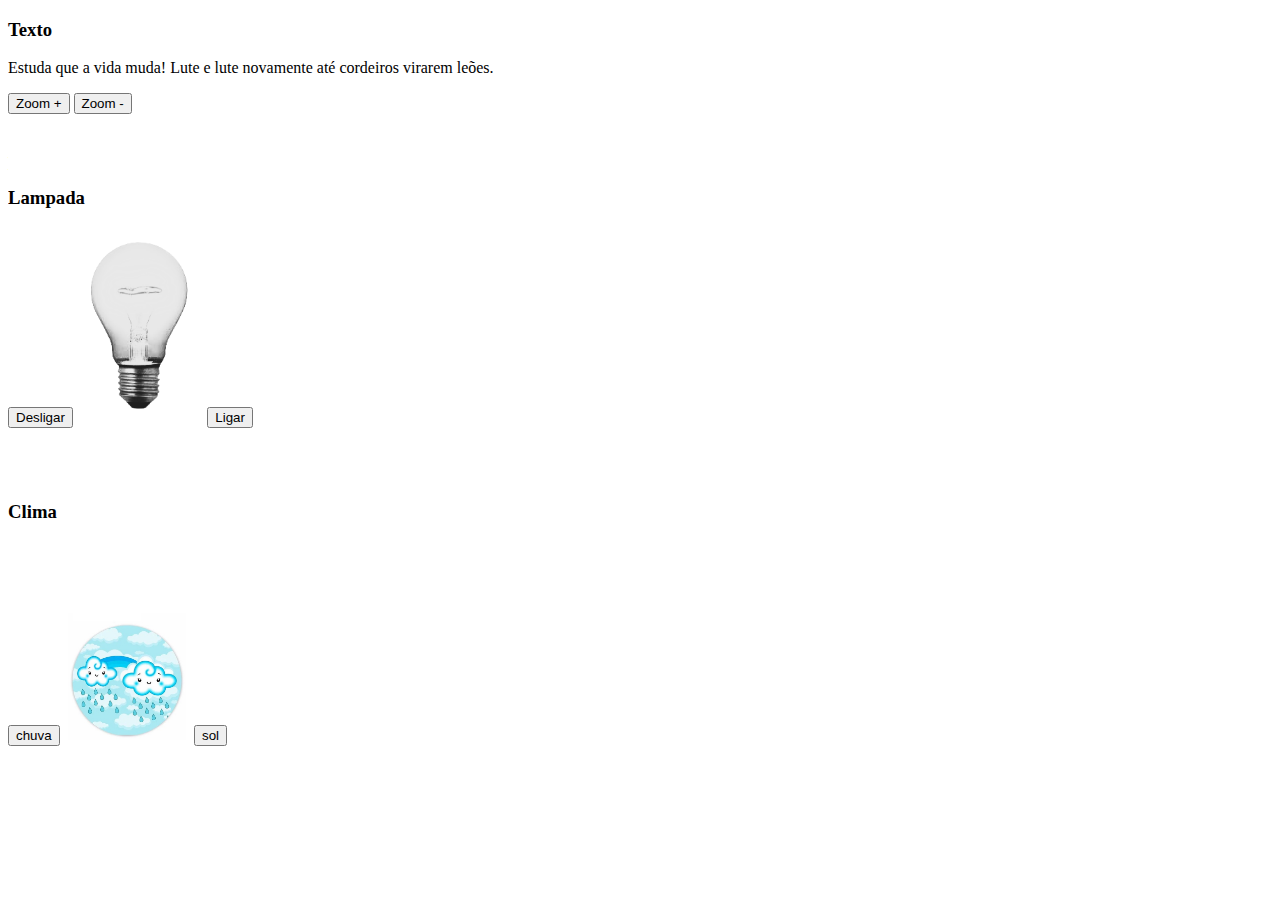
==== Aula - 01 J S/index.html @ ddf8db5e "Java" ====
<!DOCTYPE html>
<html lang="en">
<head>
    <meta charset="UTF-8">
    <meta name="viewport" content="width=device-width, initial-scale=1.0">
    <title>Aula - 01 JS</title>
</head>
<body>
    <h3>Texto</h3>
    <p id="demo"></p>

    <button onclick="Aumentar()">Zoom +</button>
    <button onclick="Diminuir()">Zoom -</button>
    <br>
    <br>
    <br>
    <br>
    
    <h3>Lampada</h3>

    <button onclick="document.getElementById('lâmpada').src='img/apagada.png'">Desligar</button>
    <img id="lâmpada" src="img/apagada.png" alt="lâmpada" width="10%">
    <button onclick="document.getElementById('lâmpada').src='img/acesa.png'">Ligar</button>

    <br>
    <br>
    <br>
    <br>
    
    <h3>Clima</h3>
    <br>
    <br>
    <br>
    <br>
   
    <button onclick="document.getElementById('clima').src='img/chuva2.jpg'">chuva</button>
    <img id="clima" src="img/chuva2.jpg" alt="clima" width="10%">
    <button onclick="document.getElementById('clima').src='img/sol2.jpg'">sol</button>

    
</body>
<script src="js/script.js"></script>
</html>
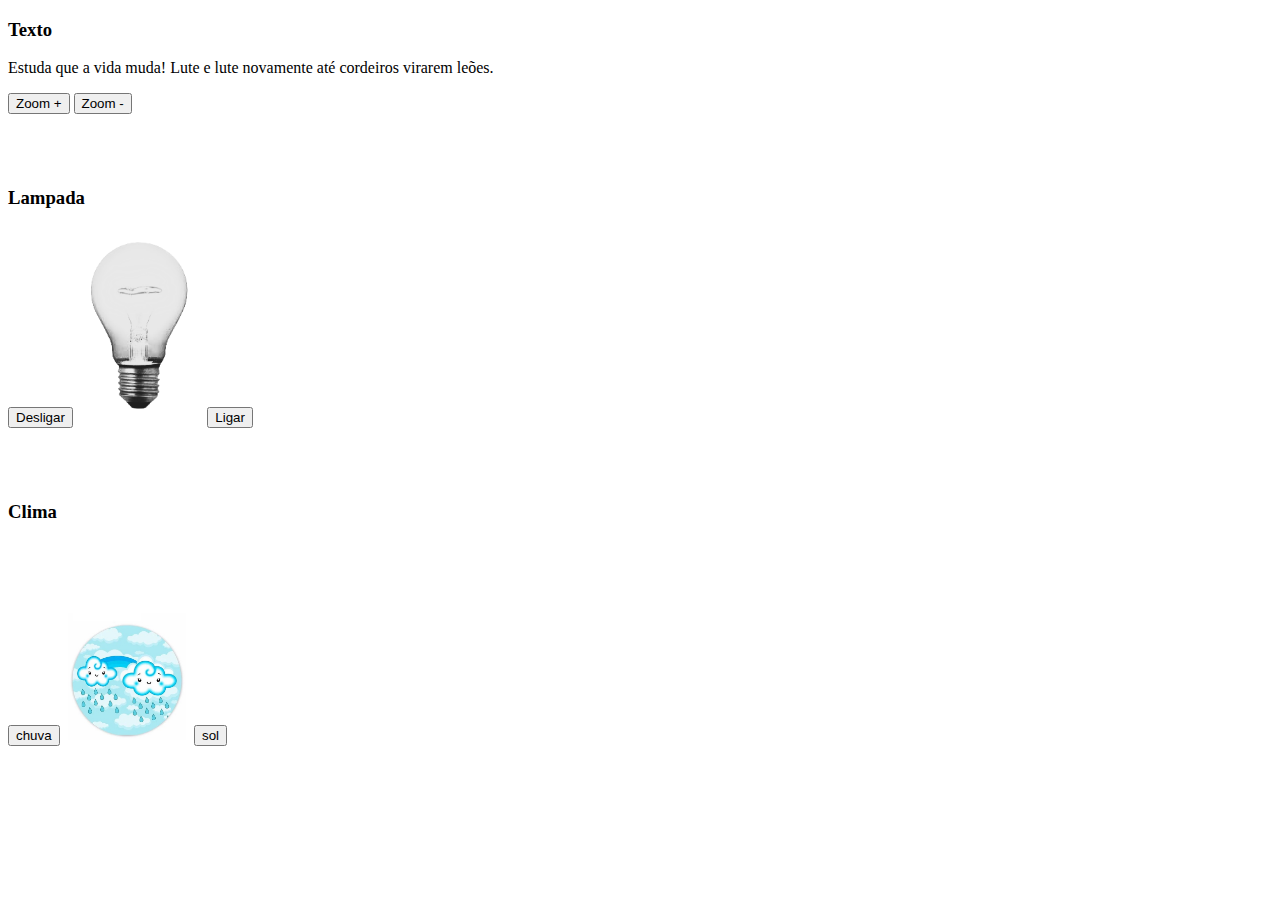
==== commit 9ee5201c: "Aula-04" ====
--- a/Aula - 01 J S/index.html
+++ b/Aula - 01 J S/index.html
@@ -40,4 +40,9 @@
     
 </body>
 <script src="js/script.js"></script>
-</html>+</html>
+
+<!--<button onclick="document.getElementById('Mulher').src='img/mulher.avif'" id="btnMulher">Mulher</button>
+        <img src="img/mulher.avif" alt="Mulher" width="10%">
+        <button onclick="document.getElementById('Homem').src='img/homem.jpg'" id="btnHomem">Homem</button> 
+        <img src="img/homem.jpg" alt="Homem" width="10%"> -->